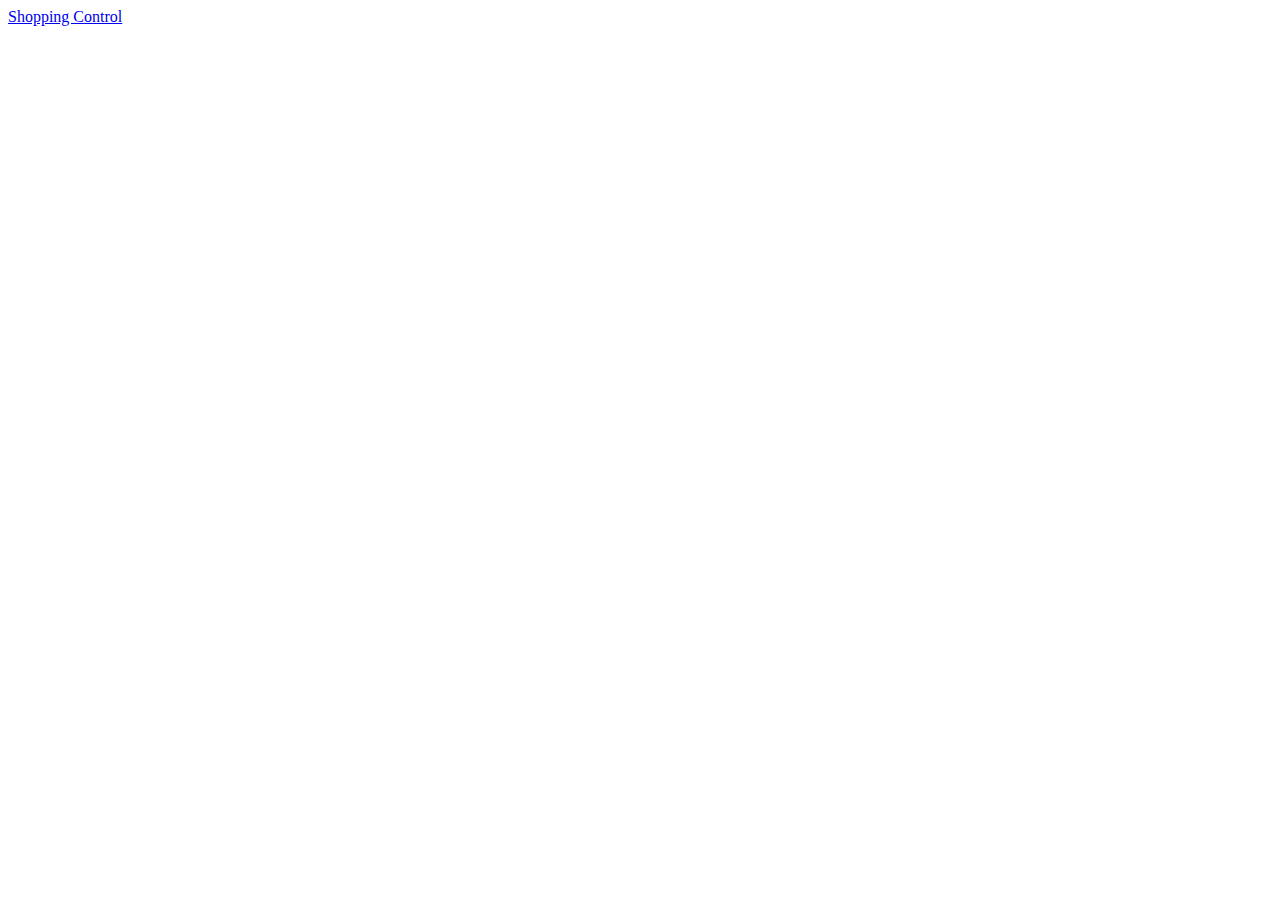
==== index.html @ 46d2b9b4 "Configurando a Aplicação" ====
<!DOCTYPE html>
<html>
<head>
	<title></title>
	<link rel="stylesheet" type="text/css" href="css/bootstrap.min.css">
</head>
<body>
	<nav class="navbar navbar-default">
	  <div class="container-fluid">
	    <div class="navbar-header">
	      <a id="navTitle" class="navbar-brand" href="index.html">
	        <!-- Danilo Righetto --> 
	      </a>
	    </div>
	  </div>
	</nav>

	<script src="js/config.js"></script>
</body>
</html>
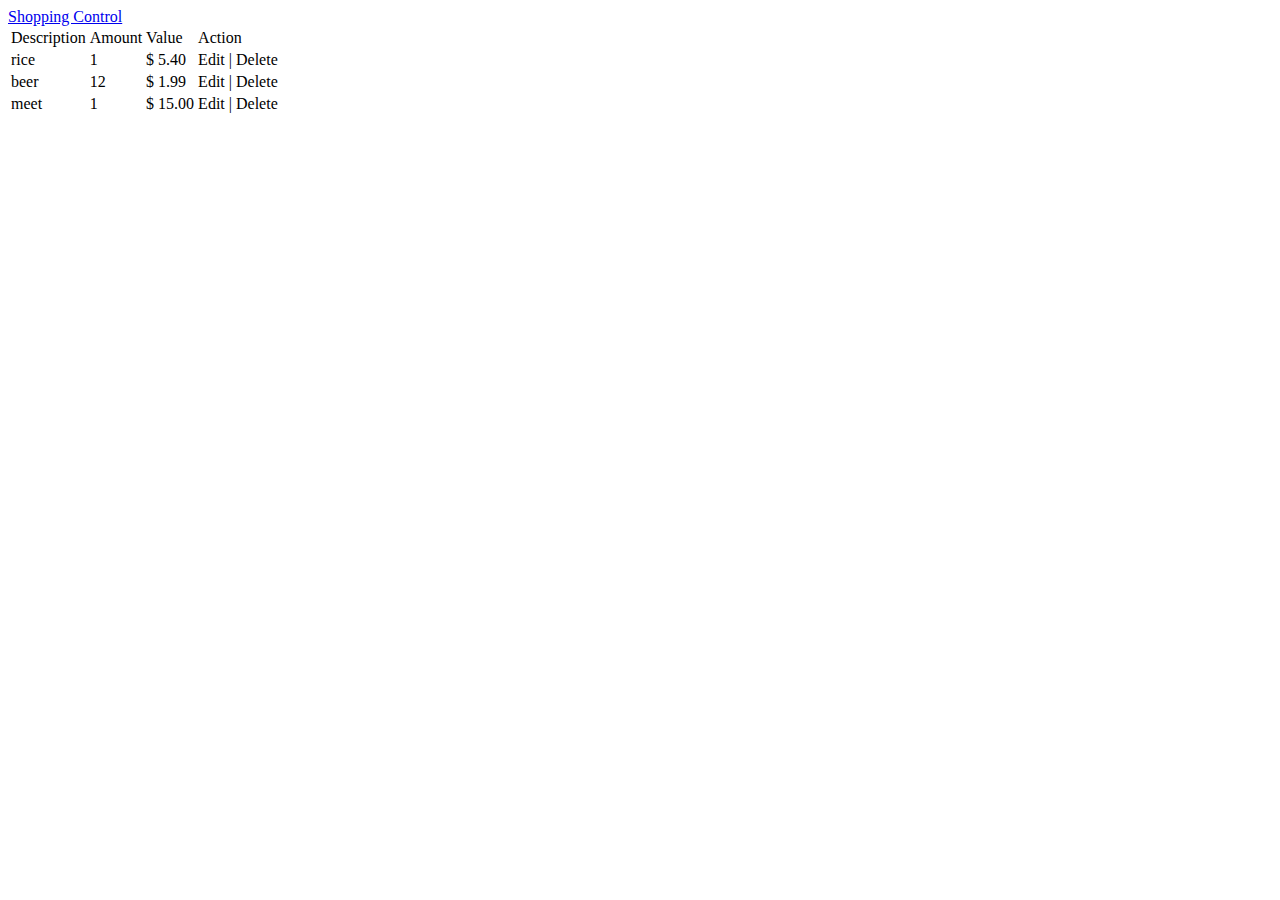
==== commit 98b05525: "Listando os dados" ====
--- a/index.html
+++ b/index.html
@@ -14,7 +14,15 @@
 	    </div>
 	  </div>
 	</nav>
+	<div class="container-fluid">
+		<!-- Corpo da APlicação -->
+		<table id="listTable" class="table">
+		 	
+		</table>
+
+	</div>
 
 	<script src="js/config.js"></script>
+	<script src="js/main.js"></script>
 </body>
 </html>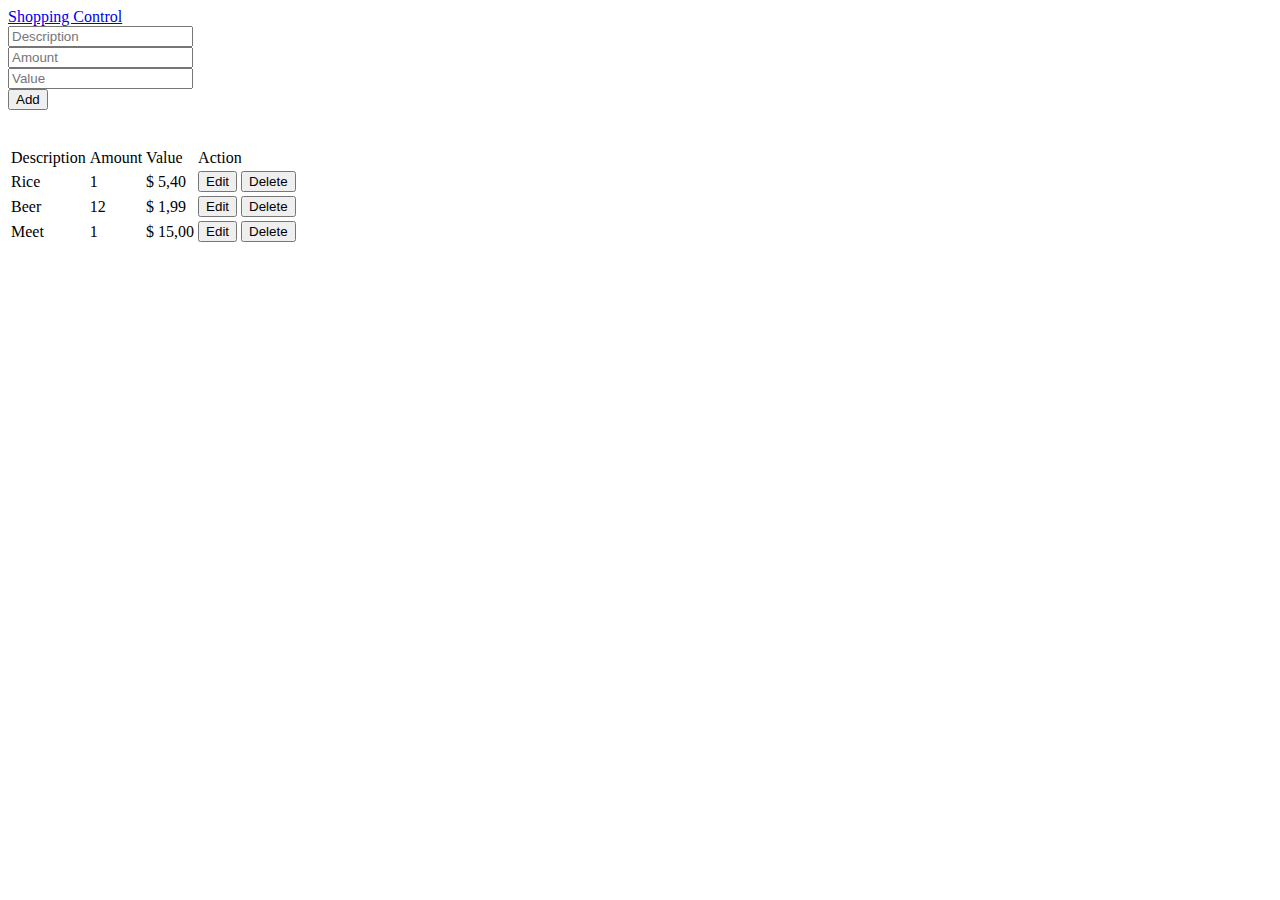
==== commit 83e26c82: "Validando o formulario" ====
--- a/index.html
+++ b/index.html
@@ -14,6 +14,30 @@
 	    </div>
 	  </div>
 	</nav>
+
+	<!-- Adicionando novo registro -->
+	<div class="form-inline">
+		<div class="form-group">
+			<input type="text" class="form-control" id="desc" placeholder="Description">
+		</div>
+		<div class="form-group">
+			<input type="text" class="form-control" id="amount" placeholder="Amount">
+		</div>
+		<div class="form-group">
+			<input type="text" class="form-control" id="value" placeholder="Value">
+		</div>
+		<span id="btnUpdate" style="display: none;">
+			<span id="inputIdUpdate"></span>
+			<button onclick="updateData();" class="btn btn-default">Save</button>
+			<button onclick="resetForm();" class="btn btn-default">Cancel</button>
+		</span>
+		<button id="btnAdd" onclick="addData();" class="btn btn-default">Add</button>
+	</div>
+
+	<br /><br />
+
+	<div id="errors" class="warning"></div>
+
 	<div class="container-fluid">
 		<!-- Corpo da APlicação -->
 		<table id="listTable" class="table">
@@ -22,6 +46,8 @@
 
 	</div>
 
+
+
 	<script src="js/config.js"></script>
 	<script src="js/main.js"></script>
 </body>
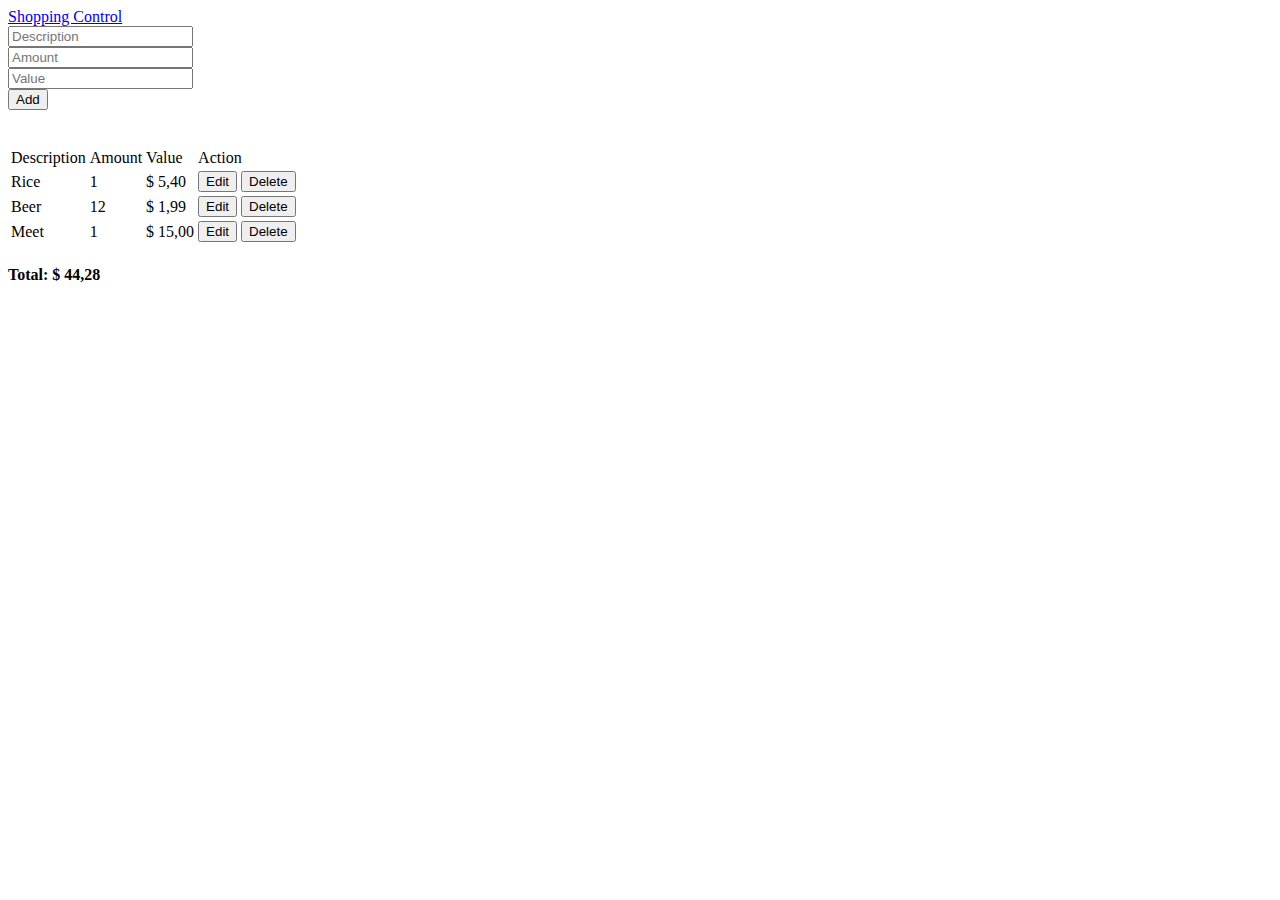
==== commit c8ba3802: "Configurando o Gettotal" ====
--- a/index.html
+++ b/index.html
@@ -45,8 +45,12 @@
 		</table>
 
 	</div>
-
-
+	<!-- Valor total da lista -->
+	<nav class="navbar navbar-default navbar-fixed-bottom">
+	  <div class="container">
+	    <h4 class="text-center text-sucess">Total: <span id="totalValue">$ 0,00</span></h4>
+	  </div>
+	</nav>
 
 	<script src="js/config.js"></script>
 	<script src="js/main.js"></script>
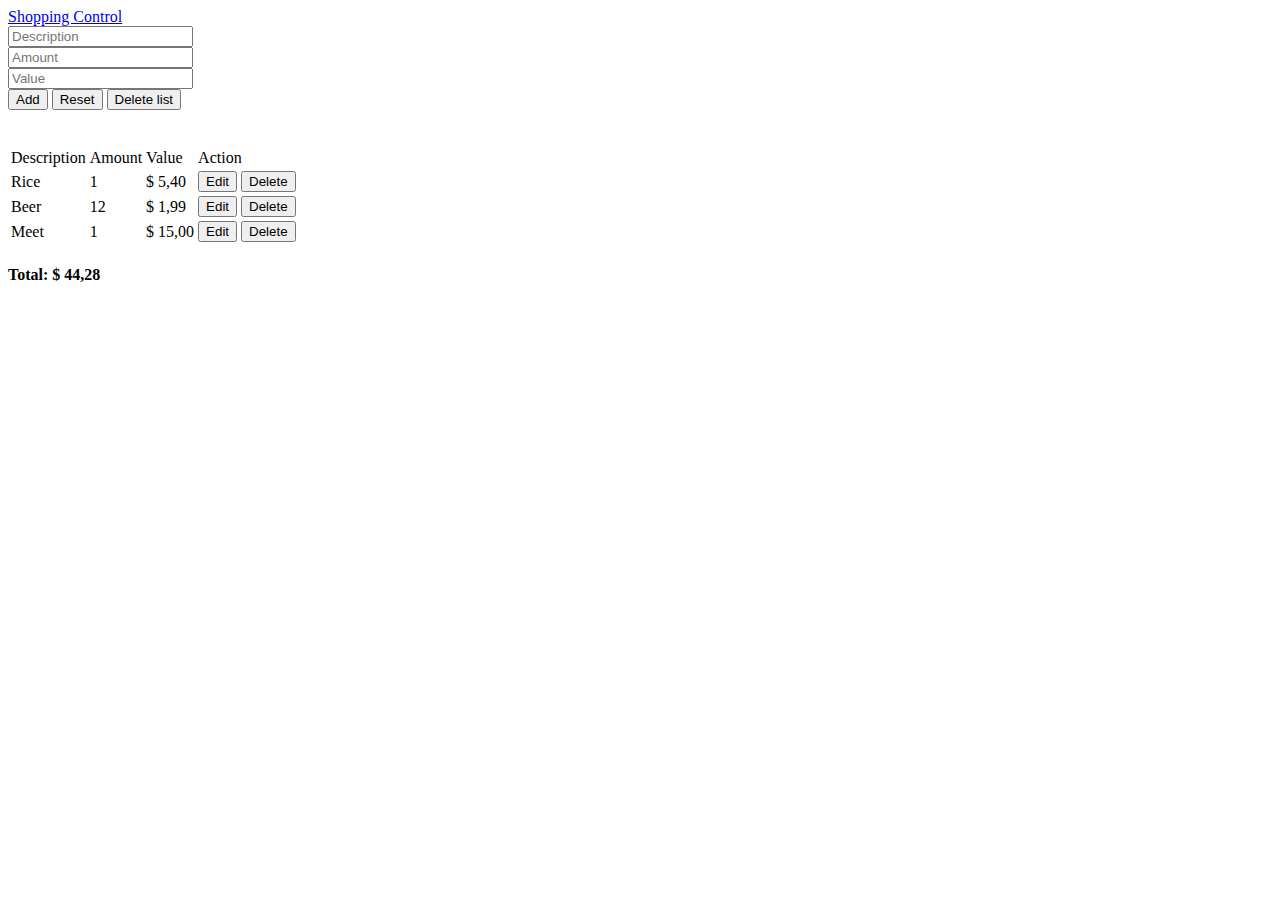
==== commit 2c684dad: "Deletando a lista" ====
--- a/index.html
+++ b/index.html
@@ -31,7 +31,12 @@
 			<button onclick="updateData();" class="btn btn-default">Save</button>
 			<button onclick="resetForm();" class="btn btn-default">Cancel</button>
 		</span>
-		<button id="btnAdd" onclick="addData();" class="btn btn-default">Add</button>
+		<span id="btnAdd">
+			<button onclick="addData();" class="btn btn-default">Add</button>
+			<button onclick="resetForm();" class="btn btn-default">Reset</button>
+			<button onclick="deleteList();" class="btn btn-default">Delete list</button>
+		</span>
+		
 	</div>
 
 	<br /><br />
